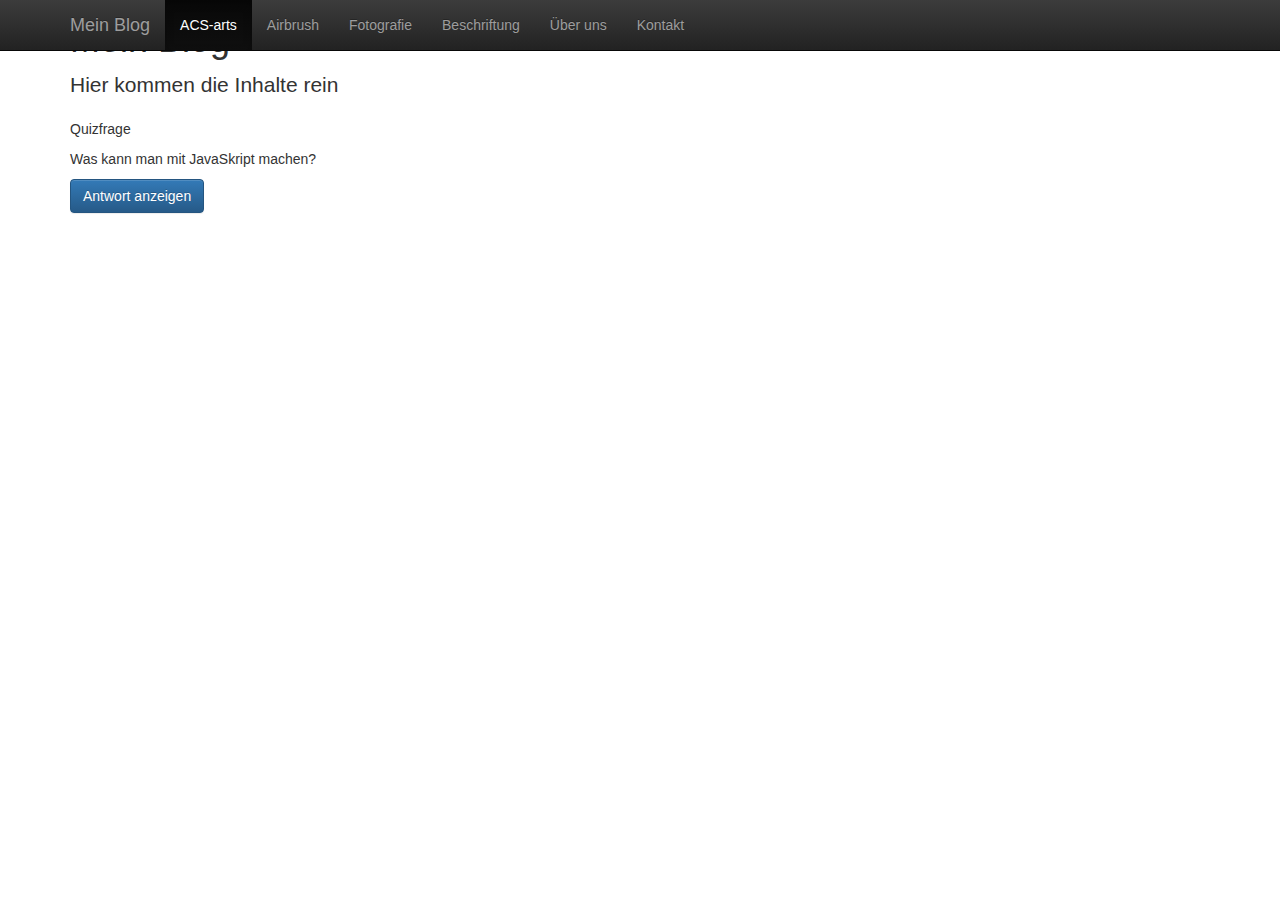
==== ACS_index.html @ 7d9bfaef "Initiallad Abgabehomepage HPI Online" ====
<!doctype html>
<html lang="de">

<head>
    <meta charset="UTF-8">
<!--    dokumentenkompatibilität für IE-->
    <meta http-equiv="X-UA-Compatible" content="IE=edge">
    <meta name= "viewport" content="width=device-width, initial-scale=1">
    <meta name="description" content="erster Versuch AS">
    <meta name="author" content="Annette Schaffer, ACS arts">
    <link rel="icon" href="images/Anabellafalivene-Cute-Folders-Folder-Heart.ico">
    
    <title>Mein erster Blog</title>
<!--
    Bootstrap - haupt CSS anstatt eigenem:
    <link href="woche1.css" type="text/css" rel="stylesheet">
-->
    <link href="css/bootstrap.css" rel="stylesheet">
<!--    Bootstrap theme CSS-->
    <link href="css/bootstrap-theme.css" rel="stylesheet">
<!--    Eigenes CSS-->
    <link href="css/style.css" rel="stylesheet">

</head>
<body>
    <nav class="navbar navbar-inverse navbar-fixed-top">
        
      <div class="container">
          
        <div class="navbar-header">
          <button type="button" class="navbar-toggle collapsed" data-toggle="collapse" data-target="#navbar" aria-expanded="false" aria-controls="navbar">
            <!-- screen reader haben Probleme, wenn nicht jede Eingabe ein Label hat -->
            <span class="sr-only">Navigation ein/ausblenden (Burgermenü)</span>
            <span class="icon-bar"></span>
            <span class="icon-bar"></span>
            <span class="icon-bar"></span>
          </button>
          <a class="navbar-brand" href="ACS_index.html">Mein Blog</a>
        </div>
          
        <div id="navbar" class="collapse navbar-collapse">
          <ul class="nav navbar-nav">
            <li class="active"><a href="ACS_index.html">ACS-arts</a></li>
            <li><a href="airbrush.html">Airbrush</a></li>
            <li><a href="fotografie.html">Fotografie</a></li>
              <li><a href="beschriftung.html">Beschriftung</a></li>
            <li><a href="ueber-uns.html">Über uns</a></li>
            <li><a href="kontakt.html">Kontakt</a></li>
          </ul>
        </div><!--/.nav-collapse -->

      </div>
    </nav>

    
   <div class="container">
    <div class="inhalt">
        <h1>Mein Blog</h1>
        <p class="lead">Hier kommen die Inhalte rein</p>
        <p>Quizfrage</p>
        <p>Was kann man mit JavaSkript machen?</p>
        <button id="button" class="btn btn-primary">Antwort anzeigen</button>
        <p id="antwort" class="hidden">Websites dynamisieren!</p>
       
    </div> <!--   .inhalt -->
   </div>   <!--   .container -->
<!--    Bootstrap javascript-->
    <script src="js/jquery.js"></script>
    <script src="js/bootstrap.js"></script>
     <script src="js/skript.js"></script>
</body>

</html>
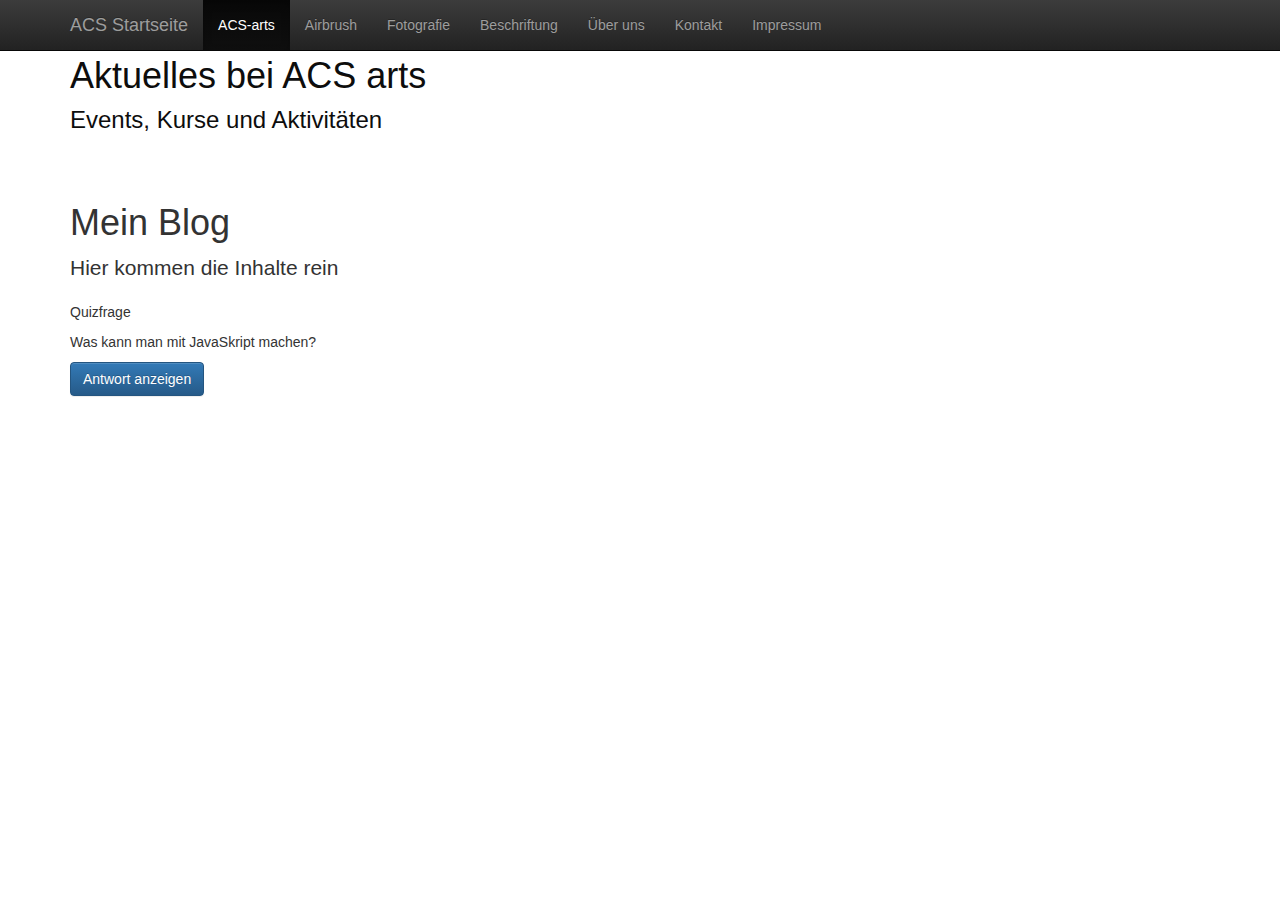
==== commit 43adf955: "Impressum und untermenüband eingefügt" ====
--- a/ACS_index.html
+++ b/ACS_index.html
@@ -23,6 +23,16 @@
 
 </head>
 <body>
+    <div class="Untermenueband Untermenueband-sm">
+        <div class="container">
+            <div class="row">
+                <div class="col-sm-12 col-lg-12">
+                    <h1 class="h1">
+                        Aktuelles bei ACS arts<br><small>Events, Kurse und Aktivitäten</small></h1> 
+                </div>
+            </div>
+        </div>
+    </div>
     <nav class="navbar navbar-inverse navbar-fixed-top">
         
       <div class="container">
@@ -35,7 +45,7 @@
             <span class="icon-bar"></span>
             <span class="icon-bar"></span>
           </button>
-          <a class="navbar-brand" href="ACS_index.html">Mein Blog</a>
+          <a class="navbar-brand" href="ACS_index.html">ACS Startseite</a>
         </div>
           
         <div id="navbar" class="collapse navbar-collapse">
@@ -43,9 +53,10 @@
             <li class="active"><a href="ACS_index.html">ACS-arts</a></li>
             <li><a href="airbrush.html">Airbrush</a></li>
             <li><a href="fotografie.html">Fotografie</a></li>
-              <li><a href="beschriftung.html">Beschriftung</a></li>
+            <li><a href="beschriftung.html">Beschriftung</a></li>
             <li><a href="ueber-uns.html">Über uns</a></li>
             <li><a href="kontakt.html">Kontakt</a></li>
+            <li><a href="impressum.html">Impressum</a></li>
           </ul>
         </div><!--/.nav-collapse -->
 
--- a/css/style.css
+++ b/css/style.css
@@ -0,0 +1,16 @@
+/*bootsnip contacts:*/
+.Untermenueband {
+    margin-top: auto;
+    padding-top: 100px;
+background: #FFF;
+color: #0d0d0d;
+border-radius: 0px;
+}
+.Untermenueband-sm { padding-top: 36px;
+padding-bottom: 38px; }
+.Untermenueband small {
+color: #0d0d0d;
+}
+.h1 small {
+font-size: 24px;
+}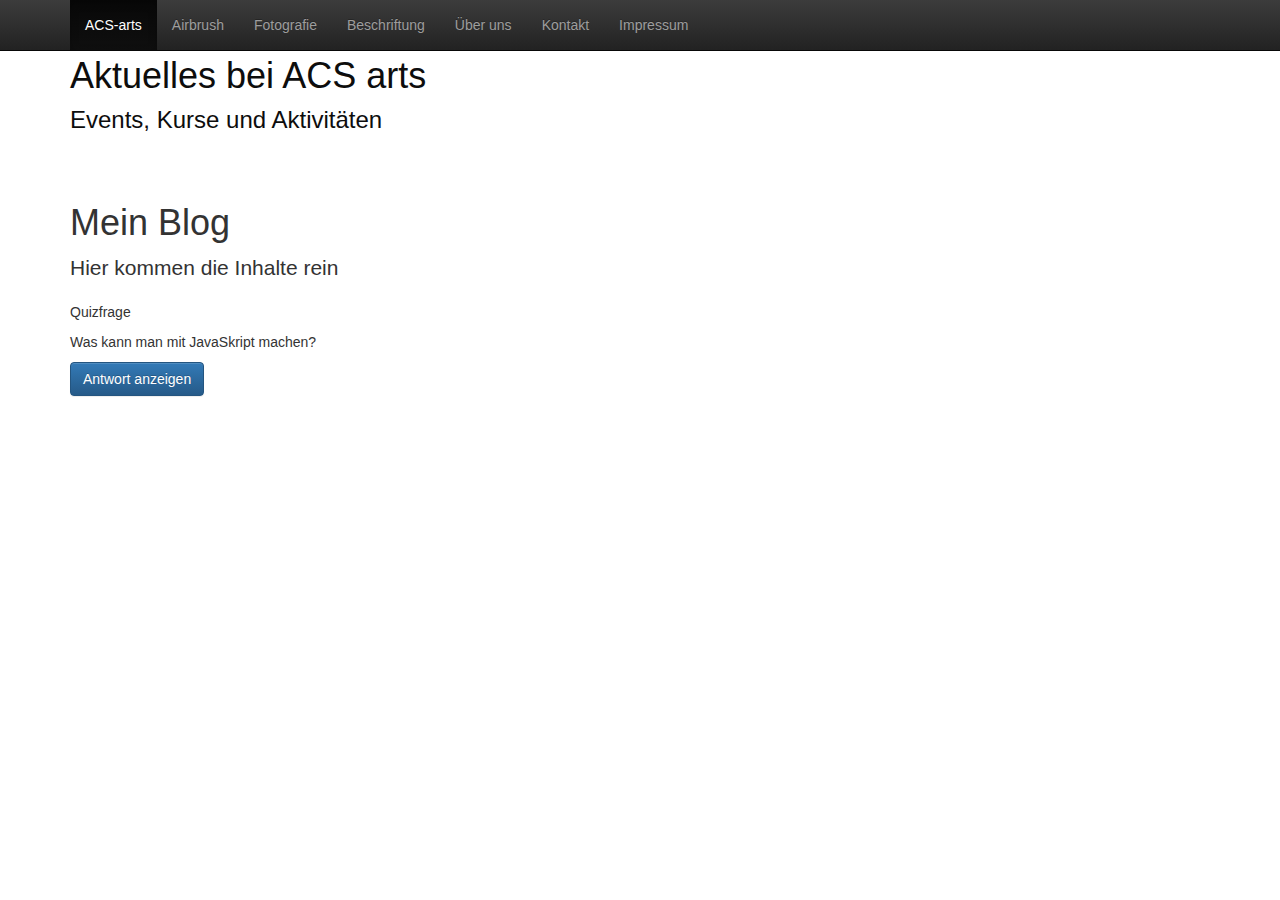
==== commit 81ab24b0: "Logo in Navbar - noch nicht gelöst" ====
--- a/ACS_index.html
+++ b/ACS_index.html
@@ -10,7 +10,7 @@
     <meta name="author" content="Annette Schaffer, ACS arts">
     <link rel="icon" href="images/Anabellafalivene-Cute-Folders-Folder-Heart.ico">
     
-    <title>Mein erster Blog</title>
+    <title>ACS arts</title>
 <!--
     Bootstrap - haupt CSS anstatt eigenem:
     <link href="woche1.css" type="text/css" rel="stylesheet">
@@ -33,7 +33,9 @@
             </div>
         </div>
     </div>
+
     <nav class="navbar navbar-inverse navbar-fixed-top">
+        
         
       <div class="container">
           
@@ -45,7 +47,9 @@
             <span class="icon-bar"></span>
             <span class="icon-bar"></span>
           </button>
-          <a class="navbar-brand" href="ACS_index.html">ACS Startseite</a>
+         <!-- <a class="navbar-brand">
+               <img src="/images/Logo_ge_10mm.png" alt="ACS-Startseite">            
+          </a>-->
         </div>
           
         <div id="navbar" class="collapse navbar-collapse">
--- a/css/style.css
+++ b/css/style.css
@@ -13,4 +13,12 @@
 }
 .h1 small {
 font-size: 24px;
-}+}
+.navbar-brand {
+  padding: 0px;
+}
+.navbar-brand>img {
+  height: 100%;
+  padding: 15px;
+  width: auto;
+}
